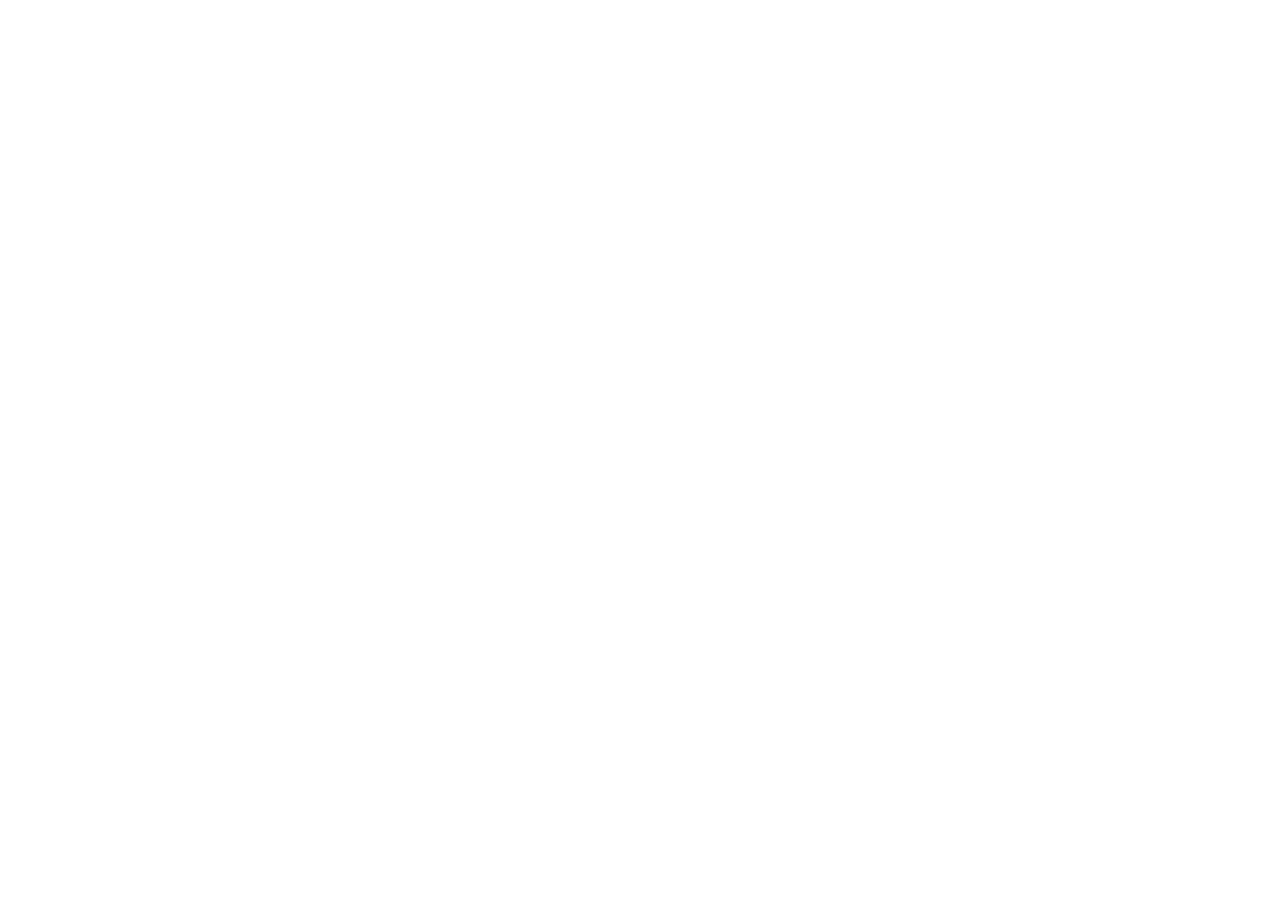
==== docs/index.html @ 7f76ee0e "se agregó Docs" ====
<!doctype html><html lang="en"><head><meta charset="utf-8"/><link rel="icon" href="/favicon.ico"/><meta name="viewport" content="width=device-width,initial-scale=1"/><meta name="theme-color" content="#000000"/><meta name="description" content="Web site created using create-react-app"/><link rel="apple-touch-icon" href="/logo192.png"/><link rel="manifest" href="/manifest.json"/><link rel="stylesheet" href="https://cdnjs.cloudflare.com/ajax/libs/animate.css/4.1.1/animate.min.css"/><title>Gifs App</title><script defer="defer" src="/static/js/main.a61cf637.js"></script><link href="/static/css/main.c28d44cd.css" rel="stylesheet"></head><body><noscript>You need to enable JavaScript to run this app.</noscript><div id="root"></div></body></html>
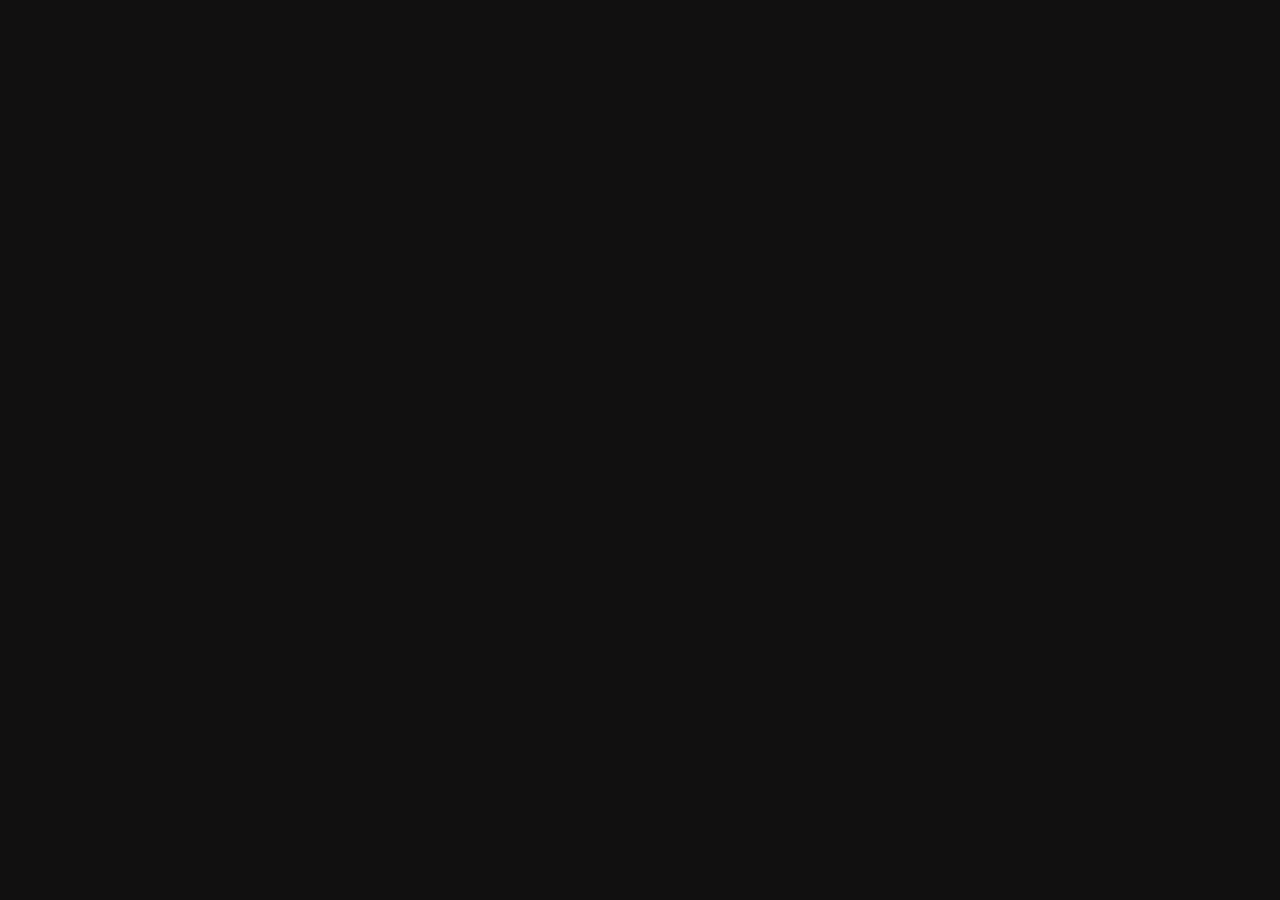
==== commit eeb769ba: "index.html actualizado" ====
--- a/docs/index.html
+++ b/docs/index.html
@@ -1 +1,22 @@
-<!doctype html><html lang="en"><head><meta charset="utf-8"/><link rel="icon" href="/favicon.ico"/><meta name="viewport" content="width=device-width,initial-scale=1"/><meta name="theme-color" content="#000000"/><meta name="description" content="Web site created using create-react-app"/><link rel="apple-touch-icon" href="/logo192.png"/><link rel="manifest" href="/manifest.json"/><link rel="stylesheet" href="https://cdnjs.cloudflare.com/ajax/libs/animate.css/4.1.1/animate.min.css"/><title>Gifs App</title><script defer="defer" src="/static/js/main.a61cf637.js"></script><link href="/static/css/main.c28d44cd.css" rel="stylesheet"></head><body><noscript>You need to enable JavaScript to run this app.</noscript><div id="root"></div></body></html>+<!doctype html>
+<html lang="en">
+
+<head>
+    <meta charset="utf-8" />
+    <link rel="icon" href="./favicon.ico" />
+    <meta name="viewport" content="width=device-width,initial-scale=1" />
+    <meta name="theme-color" content="#000000" />
+    <meta name="description" content="Web site created using create-react-app" />
+    <link rel="apple-touch-icon" href="./logo192.png" />
+    <link rel="manifest" href="./manifest.json" />
+    <link rel="stylesheet" href="https://cdnjs.cloudflare.com/ajax/libs/animate.css/4.1.1/animate.min.css" />
+    <title>Gifs App</title>
+    <script defer="defer" src="/static/js/main.a61cf637.js"></script>
+    <link href="./static/css/main.c28d44cd.css" rel="stylesheet">
+</head>
+
+<body><noscript>You need to enable JavaScript to run this app.</noscript>
+    <div id="root"></div>
+</body>
+
+</html>--- a/docs/static/css/main.c28d44cd.css
+++ b/docs/static/css/main.c28d44cd.css
@@ -0,0 +1,2 @@
+*{font-family:-apple-system,BlinkMacSystemFont,Segoe UI,Roboto,Oxygen,Ubuntu,Cantarell,Fira Sans,Droid Sans,Helvetica Neue,sans-serif}body{background-color:#111010;color:#fff;padding:60px}input{background-color:#a19d9d;border:2px solid #fff;border-radius:5px;color:#0f5538;font-size:1rem;width:100%}.card-grid{display:flex;flex-direction:row;flex-wrap:wrap}.card{align-content:center;background-color:#0a1120;border:1px solid grey;border-radius:3px;margin-bottom:10px;margin-right:10px;overflow:hidden}.card p{padding:5px;text-align:center}.card img{margin:0 auto;max-height:170px}
+/*# sourceMappingURL=main.c28d44cd.css.map*/